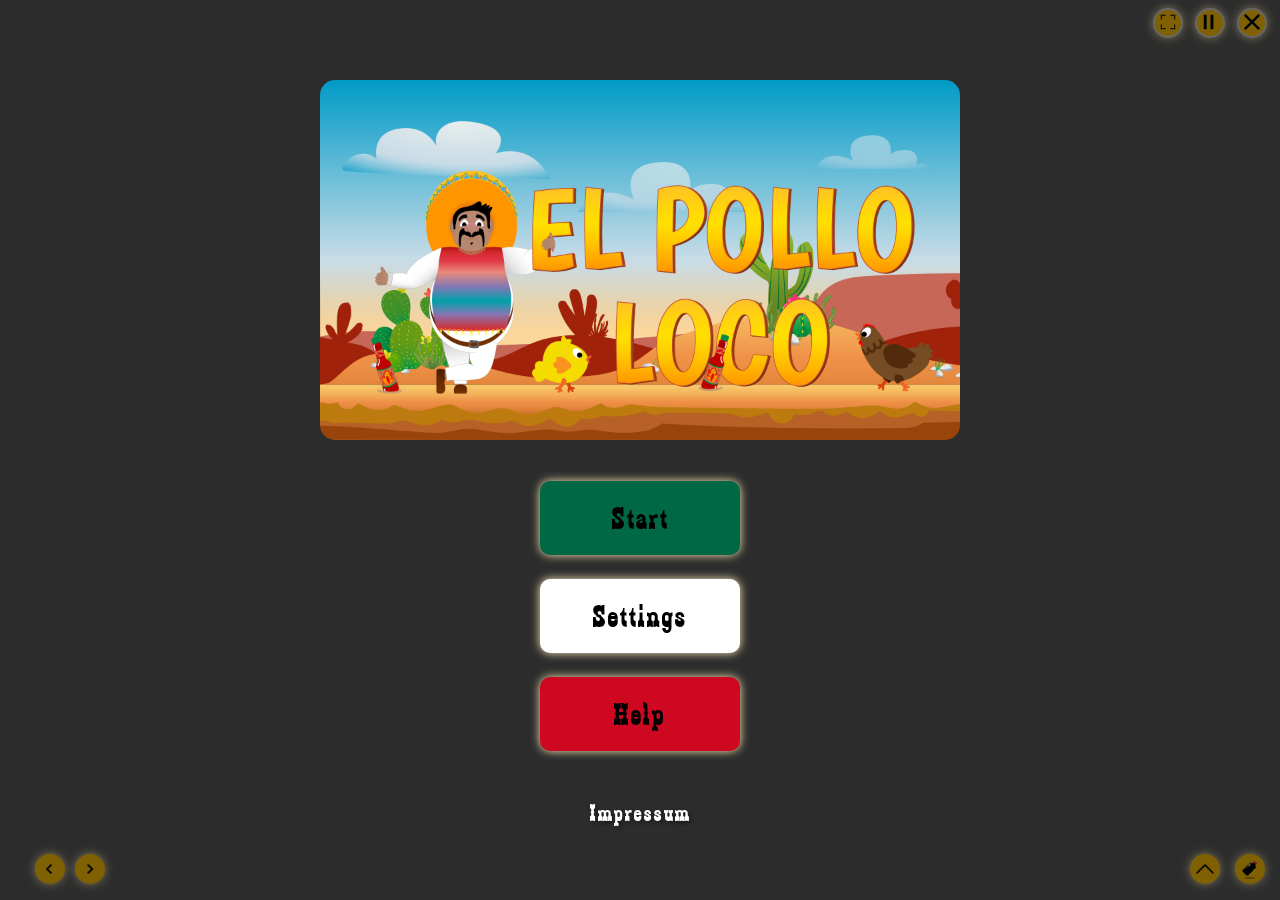
==== index.html @ 5817f5c3 "background-sound-mute done" ====
<!DOCTYPE html>
<html translate="no">

<head>
    <meta charset="UTF-8" />
    <meta name="viewport" content="width=device-width, initial-scale=1.0" />

    <!-- CSS -->
    <link rel="stylesheet" href="style.css" />
    <link rel="stylesheet" href="menu.css" />

    <link rel="icon" type="image/png" href="/img/background/chicken-flaticon.png" />
    <title>El Pollo Loco</title>
</head>

<body>
    <!-- MENU Overlay (visible by default) -->
    <div id="overlay-menu" class="overlay">
        <img src="img/9_intro_outro_screens/start/startscreen_1.png" alt="Start Menu" />

        <!-- Main menu buttons -->
        <div class="menu-buttons">
            <div class="menu-column">
                <!-- GREEN background: Start -->
                <button id="btn-start" onclick="startGame()">Start</button>
            </div>
            <div class="menu-column">
                <!-- WHITE background: Settings -->
                <button id="btn-settings" onclick="openSettings()">Settings</button>
            </div>
            <div class="menu-column">
                <!-- RED background: Help -->
                <button id="btn-help" onclick="openHelp()">Help</button>
            </div>
        </div>

        <!-- Impressum link, placed further down -->
        <div class="impressum-row">
            <div id="impressum-link" onclick="openImpressum()">Impressum</div>
        </div>
    </div>
    <!-- END MENU Overlay -->

    <!-- Level Complete Overlay -->
    <div id="overlay-levelcomplete" class="overlay hidden">
        <h2>Level Complete!</h2>
    </div>

    <!-- GAME OVER Overlay -->
    <div id="overlay-gameover" class="overlay hidden">
        <img src="img/You won, you lost/Game Over.png" alt="Game Over" />
        <div class="menu-buttons--vertical">
            <button onclick="restartGame()">Restart</button>
            <button onclick="goToMenu()">Menu</button>
        </div>
    </div>

    <!-- YOU WIN Overlay -->
    <div id="overlay-youwin" class="overlay hidden">
        <img src="img/You won, you lost/You Won B.png" alt="You Won" />
        <div class="menu-buttons--vertical">
            <button onclick="restartGame()">Play Again</button>
            <button onclick="goToMenu()">Menu</button>
        </div>
    </div>

    <!-- SETTINGS Overlay -->
    <div id="overlay-settings" class="overlay hidden">
        <h1>Game Settings</h1>
        <div class="settings-content">
            <h2>
                Welcome to <strong>El Pollo Loco</strong>! <br />Here are the basics:
            </h2>
            <h3>
                Collect coins to increase your health.<br />
                Throw bottles (press "D") to eliminate enemies.<br />
                Avoid getting hit or your health bar will decrease.<br />
                The game ends when you defeat the end boss.<br />
                Use arrow keys to move & jump, space bar to jump as well.
            </h3>
            <h3>Adjust your audio preferences below:</h3>

            <div class="audio-buttons-container">
                <!-- Music button (GREEN) -->
                <div id="music-button" class="circle-button" onclick="toggleMusic()">
                    <!-- Inline SVG: music note with hidden slash -->
                    <svg id="music-icon" viewBox="0 0 50 50" width="32" height="32" fill="black">
                        <path d="M15 7 L35 7 L35 28 C30 26 25 28 21 31 C18 34 17 38 17 41 
                                C17 44 19 45 21 45 C23 45 25 44 25 41 C25 39 23 38 21 38 
                                C19 38 18 39 18 41 C18 43 19 44 21 44 C27 44 31 39 31 34 
                                L31 12 L15 12 Z" />
                        <path class="slash" d="M5 45 L45 5" stroke="black" stroke-width="5" fill="none" />
                    </svg>
                </div>
                <!-- Sound effects button (WHITE) -->
                <div id="sfx-button" class="circle-button" onclick="toggleSfx()">
                    <!-- Inline SVG: speaker + hidden slash -->
                    <svg id="sfx-icon" viewBox="0 0 50 50" width="32" height="32" fill="black">
                        <path d="M10 20 L18 20 L30 10 L30 40 L18 30 L10 30 Z" />
                        <path class="slash" d="M5 45 L45 5" stroke="black" stroke-width="5" fill="none" />
                    </svg>
                </div>
                <!-- Close button (RED) -->
                <div id="close-button" class="circle-button" onclick="closeSettings()">
                    <svg viewBox="0 0 50 50" width="32" height="32" stroke="black" stroke-width="5" fill="none">
                        <line x1="10" y1="10" x2="40" y2="40" />
                        <line x1="40" y1="10" x2="10" y2="40" />
                    </svg>
                </div>
            </div>
        </div>
    </div>
    <!-- END SETTINGS Overlay -->

    <!-- HELP Overlay -->
    <div id="overlay-help" class="overlay hidden">
        <h2>Help</h2>
        <div class="help-content">
            <u>Controls:</u><br>
            Use the left and right arrow keys to move.<br>
            Jump with the up arrow or the space bar.<br>
            Press D to throw bottles.<br><br>
            <u>Objective:</u><br>
            Collect coins to increase your health.<br>
            Dodge or throw bottles at enemies to defeat them.<br>
            Defeat the end boss to win the game.<br><br>
            <u>Tips:</u><br>
            Keep moving to avoid enemy attacks.<br>
            Watch your health bar closely.<br>
            Use bottle throws strategically to hit multiple enemies.<br>
            </h3>
        </div>

        <!-- Single green circle with black X to close -->
        <div class="help-close-container">
            <div id="help-close-button" class="circle-button" onclick="closeHelp()">
                <svg viewBox="0 0 50 50" width="32" height="32" stroke="black" stroke-width="5" fill="none">
                    <line x1="10" y1="10" x2="40" y2="40" />
                    <line x1="40" y1="10" x2="10" y2="40" />
                </svg>
            </div>
        </div>
    </div>
    <!-- END HELP Overlay -->

    <!-- IMPRESSUM Overlay -->
    <div id="overlay-impressum" class="overlay hidden">
        <h1>Impressum</h1>
        <div class="impressum-content">
            <h3>
                This game was created by:<br>
                <strong>Leugzim Rullani</strong><br>
                Software Engineer | Data Scientist<br>
                Untere Farnbühlstrasse 3 <br>
                Switzerland | 5610 Wohlen<br><br>
                Feel free to connect on LinkedIn:<br><br>
            </h3>
            <!-- Circle LinkedIn button in official color -->
            <div class="linkedin-container">
                <a href="https://www.linkedin.com/in/leo-rullani-5b17a5274/" target="_blank" class="circle-button"
                    id="linkedin-button">
                    <svg viewBox="0 0 128 128" width="36" height="36">
                        <path fill="#fff" d="M21.06 49.67h18.2v58.66h-18.2zm9.07-29.12
                                 c5.88 0 9.53 3.85 9.53 8.68 0 4.77-3.68 8.68-9.44 8.68
                                 h-.11c-5.84 0-9.52-3.91-9.52-8.68
                                 0-4.83 3.7-8.68 9.37-8.68zM52.33 49.67
                                 h17.47v8.02h.25c2.44-4.62 8.4-9.49 17.31-9.49
                                 18.52 0 21.93 12.18 21.93 28V108.33h-18.19
                                 V79.92c0-6.78-.13-15.52-9.46-15.52
                                 -9.46 0-10.91 7.39-10.91 15.05v28.88h-18.2z" />
                    </svg>
                </a>
            </div>
        </div>

        <div class="impressum-close-container">
            <!-- White circle with black X to close (no click sound) -->
            <div id="impressum-close-button" class="circle-button" onclick="closeImpressum()">
                <svg viewBox="0 0 50 50" width="32" height="32" stroke="black" stroke-width="5" fill="none">
                    <line x1="10" y1="10" x2="40" y2="40" />
                    <line x1="40" y1="10" x2="10" y2="40" />
                </svg>
            </div>
        </div>
    </div>
    <!-- END IMPRESSUM Overlay -->

    <!-- NEW OVERLAY for rotate.png (hidden by default) -->
    <div id="overlay-rotate" class="overlay hidden">
        <img src="img/background/rotate.png" alt="Rotate Device" />
    </div>
    <!-- END rotate overlay -->

    <!-- CANVAS-Bereich + Buttons -->
    <div class="canvas-container">
        <!-- Canvas (initially display: none -> shown on startGame()) -->
        <canvas id="canvas" width="720" height="480" style="display: none;"></canvas>

        <!-- DIE 3 BUTTONS OBEN RECHTS -->
        <div class="canvas-buttons">
            <button id="btn-fullscreen" type="button" onclick="toggleFullscreen()" class="circle-icon-btn">
                <!-- FS Icon -->
                <svg viewBox="0 0 50 50" width="24" height="24" fill="black">
                    <path d="M 10 10 L 20 10 L 20 12 L 12 12 L 12 20 L 10 20 Z
                             M 30 10 L 40 10 L 40 20 L 38 20 L 38 12 L 30 12 Z
                             M 10 30 L 12 30 L 12 38 L 20 38 L 20 40 L 10 40 Z
                             M 38 30 L 40 30 L 40 40 L 30 40 L 30 38 L 38 38 Z" />
                </svg>
            </button>
            <button id="btn-break" type="button" onclick="toggleBreak()" class="circle-icon-btn">
                <!-- Pause-Symbol "||" -->
                <svg viewBox="0 0 50 50" width="24" height="24" fill="black">
                    <rect x="12" y="10" width="6" height="30" />
                    <rect x="26" y="10" width="6" height="30" />
                </svg>
            </button>
            <button id="btn-quit" type="button" onclick="quitGame()" class="circle-icon-btn">
                <!-- X-Symbol -->
                <svg viewBox="0 0 50 50" width="24" height="24" fill="black">
                    <line x1="10" y1="10" x2="40" y2="40" stroke="black" stroke-width="5" />
                    <line x1="40" y1="10" x2="10" y2="40" stroke="black" stroke-width="5" />
                </svg>
            </button>
        </div>
    </div>

    <!-- Container für Mobile-Buttons (z.B. unten im Body) -->
    <div id="mobile-buttons">
        <!-- Unten Links: LEFT -->
        <div id="mobile-left" class="mobile-btn hidden">
            <img src="img/background/arrow-left.png" alt="Left arrow" />
        </div>

        <!-- Unten Links: RIGHT -->
        <div id="mobile-right" class="mobile-btn hidden">
            <img src="img/background/arrow-right.png" alt="Right arrow" />
        </div>

        <!-- Unten Rechts: UP / JUMP -->
        <div id="mobile-jump" class="mobile-btn hidden">
            <img src="/img/background/arrow-up.png" alt="Up arrow" />
        </div>

        <!-- Unten Rechts: THROW -->
        <div id="mobile-throw" class="mobile-btn hidden">
            <img src="/img/background/beer-throw.png" alt="Throw" />
        </div>
    </div>

    <!-- Game Scripts -->
    <script src="models/drawable-object.class.js"></script>
    <script src="/models/movable-object.class.js"></script>
    <script src="models/bottle.class.js"></script>
    <script src="models/coin.class.js"></script>
    <script src="/models/character.class.js"></script>
    <script src="/models/smallchicken.class.js"></script>
    <script src="/models/chicken.class.js"></script>
    <script src="/models/cloud.class.js"></script>
    <script src="models/status-bar.class.js"></script>
    <script src="models/endboss.class.js"></script>
    <script src="models/world-collisions.js"></script>
    <script src="/models/world.class.js"></script>
    <script src="models/background-object.class.js"></script>
    <script src="models/keyboard.class.js"></script>
    <script src="models/level.class.js"></script>
    <script src="models/throwable-object.class.js"></script>

    <!-- Level definitions -->
    <script src="levels/level1.js"></script>
    <script src="levels/level2.js"></script>
    <script src="levels/level3.js"></script>

    <!-- game.js -->
    <script src="/js/game.js"></script>

    <!-- Minimal CSS, kannst du auch in style.css packen -->
    <style>
        .slash {
            display: none;
        }

        .muted .slash {
            display: inline;
        }
    </style>
</body>

</html>
---- style.css ----
html, body {
  margin: 0;
  padding: 0;
  width: 100%;
  height: 100%;
  overflow: hidden;
}

body {
  display: flex;
  justify-content: center;
  align-items: center;
  flex-direction: column;
  min-height: 100vh;
  background-image: url('/img/background/desert.png');
  background-size: cover;
  background-position: center;
  background-repeat: no-repeat;
  font-family: 'zabras', Arial, Helvetica, sans-serif;
  position: relative;
}

body::before {
  content: "";
  position: absolute;
  top: 0;
  left: 0;
  width: 100%;
  height: 100%;
  background: rgba(0, 0, 0, 0.3);
  z-index: -1;
}
body::after {
  content: "";
  position: absolute;
  top: 0;
  left: 0;
  width: 100%;
  height: 100%;
  background-color: rgba(0, 0, 0, 0.5);
  z-index: -1;
}

.canvas-container {
  position: relative;
  width: 100vw;
  height: 100vh;
  z-index: 1;
  margin: 0;
  padding: 0;
}

.canvas-container canvas {
  width: 100%;
  height: 100%;
  display: block;
  background-color: black;
  border-radius: 20px;
  box-shadow: 0 10px 30px rgba(0, 0, 0, 0.6);
}

.canvas-buttons {
  position: absolute;
  top: 8px;
  right: 8px;
  z-index: 2;
}

.circle-icon-btn {
  width: 30px;
  height: 30px;
  border-radius: 50%;
  font-size: 16px;
  padding: 0;
  margin: 0 5px;
  border: 2px solid #ccc;
  background-color: #ffc105;
  color: black;
  cursor: pointer;
  text-align: center;
  transition: transform 0.3s ease, box-shadow 0.3s ease;
  box-shadow: 0 0 10px #ffecb3;
}
.circle-icon-btn:hover {
  transform: scale(1.07);
  box-shadow: 0 0 25px #ffecb3;
}

@font-face {
  font-family: 'zabras';
  src: url('/fonts/zabras.ttf') format('truetype');
  font-weight: normal;
  font-style: normal;
}

h1 {
  font-size: 96px;
  letter-spacing: 4px;
  color: #ffc105;
  text-shadow: 4px 4px 8px rgba(0, 0, 0, 0.5);
  margin-block-start: 0;
  margin-block-end: 0;
}
h2 {
  font-size: 48px;
  letter-spacing: 4px;
  color: #ffc105;
  text-shadow: 4px 4px 8px rgba(0, 0, 0, 0.5);
}
h3 {
  font-size: 24px;
  letter-spacing: 3px;
  color: #fff;
  text-shadow: 4px 4px 8px rgba(0, 0, 0, 0.5);
}

.overlay {
  position: fixed;
  top: 0;
  left: 0;
  width: 100%;
  height: 100%;
  background:
    linear-gradient(rgba(0,0,0,0.5), rgba(0,0,0,0.5)),
    url('/img/background/desert.png') no-repeat center center;
  background-size: cover;
  display: flex;
  flex-direction: column;
  align-items: center;
  justify-content: center;
  perspective: 1000px;
  z-index: 9999;
}
.hidden {
  display: none;
}
.overlay img {
  max-width: 50%;
  max-height: 50%;
  border-radius: 20px;
  margin-bottom: 20px;
  transition: transform 0.3s ease, box-shadow 0.3s ease, border-image 0.3s ease;
  border: 5px solid transparent;
}
.overlay img:hover {
  transform: scale(1.05);
  box-shadow: 0 0 20px #ffecb3;
  border-image: linear-gradient(
    to right,
    #006845 0%, #006845 33%,
    #ffffff 33%, #ffffff 66%,
    #cf0821 66%, #cf0821 100%
  );
  border-image-slice: 1;
}

button {
  font-size: 32px;
  border-radius: 10px;
  color: black;
  background-color: #ffc105;
  transition: transform 0.3s ease, box-shadow 0.3s ease;
  padding: 16px;
  margin: 8px;
  cursor: pointer;
  font-family: 'zabras';
  letter-spacing: 2px;
  width: 240px;
  border: 3px solid transparent;
  box-shadow: 0 0 10px #ffecb3;
  position: relative;
}
button:hover {
  transform: scale(1.05);
  box-shadow: 0 0 25px #ffecb3;
}
button::before {
  content: "";
  position: absolute;
  top: -5px;
  left: -5px;
  right: -5px;
  bottom: -5px;
  border-radius: 10px;
  opacity: 0;
  transition: opacity 0.3s ease-in-out;
}
button:hover::before {
  opacity: 1;
}

#btn-start {
  background-color: #006845;
}
#btn-settings {
  background-color: #FFFFFF;
}
#btn-help {
  background-color: #cf0821;
}

.impressum-row {
  margin-top: 30px;
}

#impressum-link {
  font-size: 24px;
  color: #fff;
  cursor: pointer;
  font-family: 'zabras';
  letter-spacing: 2px;
  text-shadow: 2px 2px 5px rgba(0,0,0,0.5);
  transition: transform 0.3s ease, color 0.3s ease;
  margin-top: 10px;
}
#impressum-link:hover {
  transform: scale(1.05);
  color: #ffc105;
}

.settings-content {
  max-width: 700px;
  margin: 20px;
  text-align: center;
  color: #fff;
  font-size: 20px;
}
.audio-buttons-container {
  display: flex;
  justify-content: center;
  align-items: center;
  gap: 25px;
  margin-top: 20px;
}
.circle-button {
  width: 60px;
  height: 60px;
  border-radius: 50%;
  box-shadow: 0 0 10px #ffecb3;
  cursor: pointer;
  transition: transform 0.3s ease, box-shadow 0.3s ease;
  display: flex;
  align-items: center;
  justify-content: center;
  position: relative;
  text-decoration: none;
}
.circle-button:hover {
  transform: scale(1.1);
  box-shadow: 0 0 25px #ffecb3;
}
.circle-button svg {
  pointer-events: none;
}
#music-button {
  background-color: #006847;
}
#sfx-button {
  background-color: #FFFFFF;
}
#close-button {
  background-color: #CE1126;
}
.slash {
  display: none;
}
.muted .slash {
  display: inline; 
}

.help-content {
  max-width: 700px;
  margin: 20px;
  text-align: center;
  color: #fff;
  font-size: 20px;
}
.help-close-container {
  margin-top: 20px;
}
#help-close-button {
  background-color: #006847;
}

.impressum-content {
  max-width: 700px;
  margin: 20px;
  text-align: center;
  color: #fff;
  font-size: 20px;
}
.impressum-close-container {
  margin-top: 20px;
}
#impressum-close-button {
  background-color: #FFFFFF;
}
.linkedin-container {
  display: flex;
  justify-content: center;
}
#linkedin-button {
  background-color: #0077B5;
}

#overlay-levelcomplete.hidden {
  display: none;
}

#mobile-buttons {
  position: fixed;
  width: 100%;
  height: 100%;
  pointer-events: none;
  z-index: 1;
}

.help-content {
  font-size: 24px;
}

.paused-overlay {
  position: relative; /* falls noch nicht existiert */
}

.paused-overlay::after {
  content: "";
  position: absolute;
  top: 0; left: 0;
  width: 100%; height: 100%;
  background: rgba(0, 0, 0, 0.4);
  pointer-events: none; /* Damit man nicht durchklicken kann */
  z-index: 999;        /* je nach Layout */
}

.mobile-btn {
  position: absolute;
  width: 30px;
  height: 30px;
  border-radius: 50%;
  margin: 0 5px;
  background-color: #ffc105;
  color: black;
  cursor: pointer;
  text-align: center;
  transition: transform 0.3s ease, box-shadow 0.3s ease;
  box-shadow: 0 0 10px #ffecb3;
  pointer-events: auto;
  display: flex;
  align-items: center;
  justify-content: center;
}
.mobile-btn img {
  width: 20px;
  height: 20px;
}

#mobile-left,
#mobile-right,
#mobile-jump,
#mobile-throw {
  bottom: -100px;
  opacity: 0;
  transition: all 0.3s ease;
}


@media only screen and (max-width: 1000px) {
  .canvas-container canvas {
    border-radius: 0;
  
  }
  body {
    background-image: none;
  }
}

@media only screen and (max-height: 480px) {
  .canvas-container {
    height: 100vh;
  }
}

@media (max-width: 1400px) {
  #mobile-left,
  #mobile-right,
  #mobile-jump,
  #mobile-throw {
    opacity: 1;
  }
  #mobile-left {
    bottom: 16px;
    left: 30px;
  }
  #mobile-right {
    bottom: 16px;
    left: 70px;
  }
  #mobile-jump {
    bottom: 16px;
    right: 55px;
  }
  #mobile-throw {
    bottom: 16px;
    right: 10px;
  }

  #overlay-rotate {
    position: fixed;
    top: 0;
    left: 0;
    /* 100% Viewport => Fullscreen */
    width: 100vw;
    height: 100vh;
  
    /* Einfarbiger Hintergrund */
    background: #131313;  /* oder #000, #111, wie du möchtest */
  
    display: flex;
    align-items: center;
    justify-content: center;
  
    z-index: 99999;
    transition: opacity 0.5s ease;
    opacity: 1;
  }
  
  /* Bild selbst */
  #overlay-rotate img {
    /* Begrenze die Größe, damit es nicht riesig wird */
    max-width: 80%;
    max-height: 80%;
  
    /* Optional: border oder border-radius */
    border-radius: 10px;
  }
  
  /* Klasse, die es ausblendet */
  #overlay-rotate.hidden {
    opacity: 0;
    pointer-events: none;
    /* Falls du willst, kannst du nach 0.5s per JS das display: none setzen */
  }  

}

@media (max-width: 1000px) {
  /* Das Overlay-Menü zentriert Bild und Buttons */
  #overlay-menu {
    /* Durch die vorhandenen Eigenschaften in .overlay
       (display: flex, justify-content: center, etc.)
       bleibt das Bild automatisch mittig.
       Bei Bedarf kannst du zusätzlich margin-auto ergänzen: 
       #overlay-menu img { margin: 0 auto; } */
  }

  /* Die Button-Container im Overlay: horizontal statt vertical */
  #overlay-menu .menu-buttons {
    display: flex;            /* sicherstellen, dass es ein Flex-Container ist */
    flex-direction: row;      /* nebeneinander anordnen */
    justify-content: center;  /* zentriert horizontal */
    align-items: center;
    gap: 10px;                /* etwas Abstand zwischen Buttons */
  }

  /* Jeder Button nur noch 100px breit und 16px Schriftgröße */
  #overlay-menu .menu-buttons button {
    font-size: 16px;
    width: 100px;
  }

  /* Deine "menu-column" kannst du fast ignorieren,
     aber falls du den <div class="menu-column"> beibehältst: */
  .menu-column {
    margin: 0 5px; /* minimaler Außenabstand */
  }

  /* Impressum bleibt darunter;
     durch das Flex-Layout landet es automatisch weiter unten. */
  .impressum-row {
    margin-top: 20px; 
    /* Falls du es weiter anpassen willst, hier möglich */
  }

  h3 {
    font-size: 16px;
  }

  h1 {
    font-size: 48px;
  }

  h2 {
    font-size: 32px;
    margin: 8px;
  }

  #impressum-link {
    font-size: 16px;
  }

  .circle-button {
    width: 40px; 
    height: 40px;
  }

  .help-content {
    margin: 10px;
    font-size: 16px;
  }
  .help-close-container {
    margin-top: 8px;
  }
  .overlay.hidden {
    font-size: 32px;
  }
  button {
    font-size: 16px; 
    width: 100px;
  }
}
---- menu.css ----
/* Container for the main menu's 3 buttons (stacked vertically) */
.menu-buttons {
  display: flex;
  flex-direction: column;
  align-items: center;
  gap: 8px;
  margin-top: 8px;
}

.start-screen {
  max-width: 20%;
  height: auto;
  margin: 0 auto 20px;
  border-radius: 10px;
  box-shadow: 0 4px 15px rgba(0,0,0,0.5);
  display: block;
}

/* Each row (icon + button) in the menu */
.menu-column {
  display: flex;
  flex-direction: row;
  align-items: center;
  justify-content: center;
  gap: 8px;
  width: 100%;
  max-width: 400px;
}

.menu-icon {
  width: 80px;
  height: 80px;
  border-radius: 8px;
  margin-bottom: 0;
  box-shadow: none;
  background: none;
}

.menu-column button {
  width: 200px; 
}

/* Vertical Buttons for Game Over / Win */
.menu-buttons--vertical {
  display: flex;
  flex-direction: column;
  gap: 8px;
  margin-top: 8px;
}

/* Extra row for Impressum link */
.impressum-row {
  display: flex;
  justify-content: center;
  align-items: center;
}
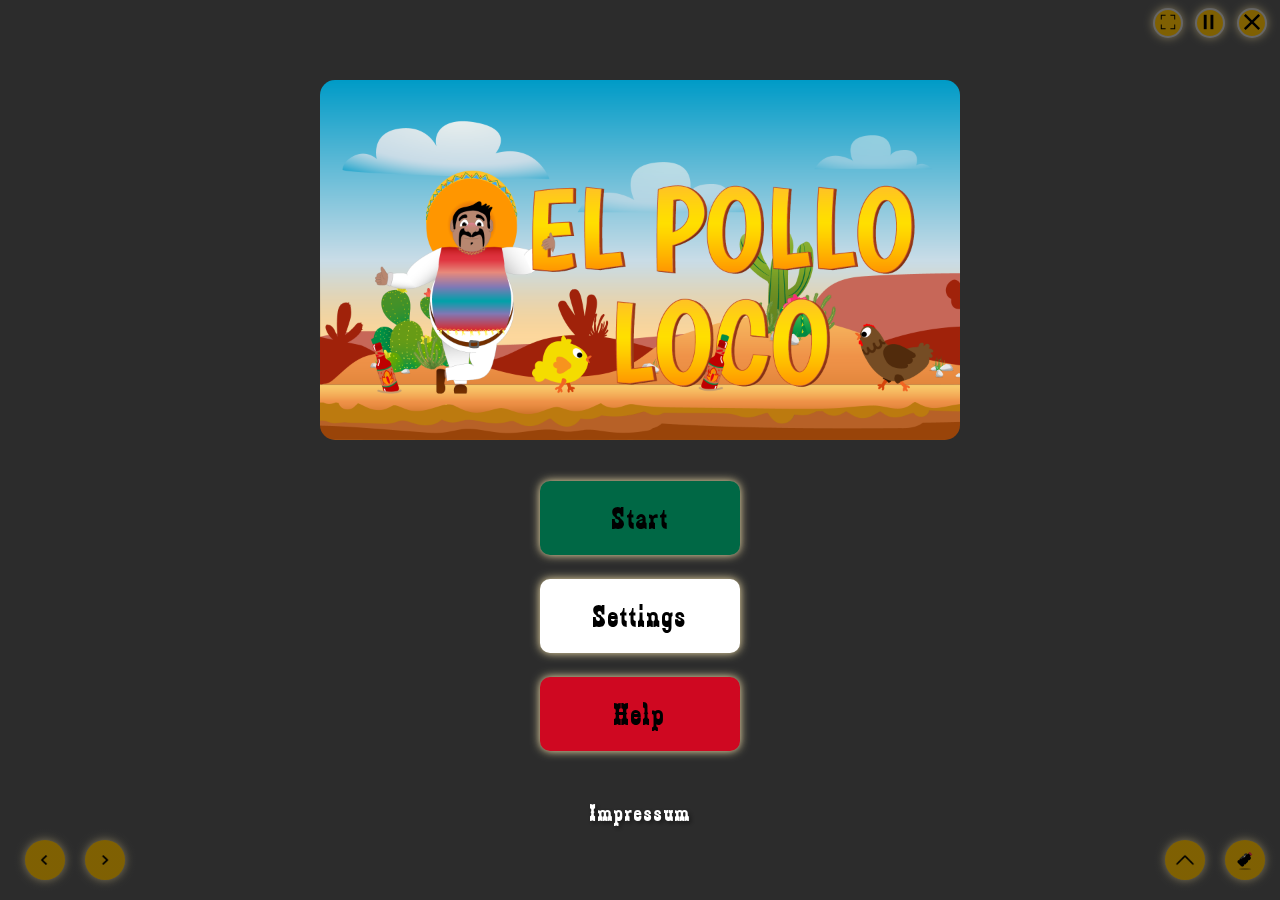
==== commit a6381984: "responsive mobile improvement" ====
--- a/index.html
+++ b/index.html
@@ -69,7 +69,7 @@
         <h1>Game Settings</h1>
         <div class="settings-content">
             <h2>
-                Welcome to <strong>El Pollo Loco</strong>! <br />Here are the basics:
+                Welcome to <strong>El Pollo Loco</strong>!
             </h2>
             <h3>
                 Collect coins to increase your health.<br />
@@ -116,15 +116,12 @@
     <div id="overlay-help" class="overlay hidden">
         <h2>Help</h2>
         <div class="help-content">
-            <u>Controls:</u><br>
             Use the left and right arrow keys to move.<br>
             Jump with the up arrow or the space bar.<br>
             Press D to throw bottles.<br><br>
-            <u>Objective:</u><br>
             Collect coins to increase your health.<br>
             Dodge or throw bottles at enemies to defeat them.<br>
             Defeat the end boss to win the game.<br><br>
-            <u>Tips:</u><br>
             Keep moving to avoid enemy attacks.<br>
             Watch your health bar closely.<br>
             Use bottle throws strategically to hit multiple enemies.<br>
@@ -149,11 +146,10 @@
         <div class="impressum-content">
             <h3>
                 This game was created by:<br>
-                <strong>Leugzim Rullani</strong><br>
+                <strong>Leo Rullani</strong><br>
                 Software Engineer | Data Scientist<br>
-                Untere Farnbühlstrasse 3 <br>
                 Switzerland | 5610 Wohlen<br><br>
-                Feel free to connect on LinkedIn:<br><br>
+                Feel free to connect on LinkedIn:<br>
             </h3>
             <!-- Circle LinkedIn button in official color -->
             <div class="linkedin-container">
@@ -272,17 +268,6 @@
 
     <!-- game.js -->
     <script src="/js/game.js"></script>
-
-    <!-- Minimal CSS, kannst du auch in style.css packen -->
-    <style>
-        .slash {
-            display: none;
-        }
-
-        .muted .slash {
-            display: inline;
-        }
-    </style>
 </body>
 
 </html>--- a/style.css
+++ b/style.css
@@ -265,7 +265,7 @@
   display: none;
 }
 .muted .slash {
-  display: inline; 
+  display: inline;
 }
 
 .help-content {
@@ -319,24 +319,55 @@
   font-size: 24px;
 }
 
-.paused-overlay {
-  position: relative; /* falls noch nicht existiert */
-}
-
-.paused-overlay::after {
+/* 
+   Hier definieren wir das "Pause-Overlay" 
+   an .canvas-container wenn .paused-overlay gesetzt ist 
+*/
+.canvas-container.paused-overlay {
+  position: relative;
+}
+
+/* 
+   Dark overlay via ::after 
+*/
+.canvas-container.paused-overlay::after {
   content: "";
   position: absolute;
-  top: 0; left: 0;
-  width: 100%; height: 100%;
-  background: rgba(0, 0, 0, 0.4);
-  pointer-events: none; /* Damit man nicht durchklicken kann */
-  z-index: 999;        /* je nach Layout */
-}
-
+  top: 0; 
+  left: 0;
+  width: 100%; 
+  height: 100%;
+  background: rgba(0, 0, 0, 0.5); /* dunkler Hintergrund */
+  pointer-events: all; /* blockiert Klicks */
+  z-index: 999;       /* über Canvas */
+}
+
+/* 
+   Schrift "PAUSED" via ::before 
+*/
+.canvas-container.paused-overlay::before {
+  content: "PAUSED";
+  position: absolute;
+  top: 50%; 
+  left: 50%;
+  transform: translate(-50%, -50%);
+  color: #fff;
+  font-size: 48px;
+  text-align: center;
+  z-index: 1000; /* noch über dem ::after */
+}
+
+/* 
+   Ursprünglicher .paused-overlay 
+   (Falls wir "nur" .paused-overlay an Body oder so vergeben wollten)
+   lassen wir weg oder entfernen Doppelseitiges.
+*/
+
+/* Mobile-Btns */
 .mobile-btn {
   position: absolute;
-  width: 30px;
-  height: 30px;
+  width: 40px;
+  height: 40px;
   border-radius: 50%;
   margin: 0 5px;
   background-color: #ffc105;
@@ -364,23 +395,9 @@
   transition: all 0.3s ease;
 }
 
-
-@media only screen and (max-width: 1000px) {
-  .canvas-container canvas {
-    border-radius: 0;
-  
-  }
-  body {
-    background-image: none;
-  }
-}
-
-@media only screen and (max-height: 480px) {
-  .canvas-container {
-    height: 100vh;
-  }
-}
-
+/* 
+   Responsives Rotate-Overlay 
+*/
 @media (max-width: 1400px) {
   #mobile-left,
   #mobile-right,
@@ -389,19 +406,19 @@
     opacity: 1;
   }
   #mobile-left {
-    bottom: 16px;
-    left: 30px;
+    bottom: 20px;
+    left: 20px;
   }
   #mobile-right {
-    bottom: 16px;
-    left: 70px;
+    bottom: 20px;
+    left: 80px;
   }
   #mobile-jump {
-    bottom: 16px;
-    right: 55px;
+    bottom: 20px;
+    right: 70px;
   }
   #mobile-throw {
-    bottom: 16px;
+    bottom: 20px;
     right: 10px;
   }
 
@@ -409,89 +426,81 @@
     position: fixed;
     top: 0;
     left: 0;
-    /* 100% Viewport => Fullscreen */
     width: 100vw;
     height: 100vh;
-  
-    /* Einfarbiger Hintergrund */
-    background: #131313;  /* oder #000, #111, wie du möchtest */
-  
+    background: #131313;
     display: flex;
     align-items: center;
     justify-content: center;
-  
     z-index: 99999;
     transition: opacity 0.5s ease;
     opacity: 1;
   }
   
-  /* Bild selbst */
   #overlay-rotate img {
-    /* Begrenze die Größe, damit es nicht riesig wird */
     max-width: 80%;
     max-height: 80%;
+    border-radius: 10px;
+  }
   
-    /* Optional: border oder border-radius */
-    border-radius: 10px;
-  }
-  
-  /* Klasse, die es ausblendet */
   #overlay-rotate.hidden {
     opacity: 0;
     pointer-events: none;
-    /* Falls du willst, kannst du nach 0.5s per JS das display: none setzen */
-  }  
-
+  }
+}
+
+@media only screen and (max-width: 1000px) {
+  .canvas-container canvas {
+    border-radius: 0;
+  }
+  body {
+    background-image: none;
+  }
+}
+
+@media only screen and (max-height: 480px) {
+  .canvas-container {
+    height: 100vh;
+  }
 }
 
 @media (max-width: 1000px) {
-  /* Das Overlay-Menü zentriert Bild und Buttons */
-  #overlay-menu {
-    /* Durch die vorhandenen Eigenschaften in .overlay
-       (display: flex, justify-content: center, etc.)
-       bleibt das Bild automatisch mittig.
-       Bei Bedarf kannst du zusätzlich margin-auto ergänzen: 
-       #overlay-menu img { margin: 0 auto; } */
-  }
-
-  /* Die Button-Container im Overlay: horizontal statt vertical */
   #overlay-menu .menu-buttons {
-    display: flex;            /* sicherstellen, dass es ein Flex-Container ist */
-    flex-direction: row;      /* nebeneinander anordnen */
-    justify-content: center;  /* zentriert horizontal */
+    display: flex; 
+    flex-direction: row;
+    justify-content: center;
     align-items: center;
-    gap: 10px;                /* etwas Abstand zwischen Buttons */
-  }
-
-  /* Jeder Button nur noch 100px breit und 16px Schriftgröße */
+    gap: 0px;
+  }
+
   #overlay-menu .menu-buttons button {
+    font-size: 12px;
+    width: 80px;
+  }
+
+  .menu-column {
+    margin: 0 5px;
+  }
+
+  .menu-buttons {
+    margin-top: 0px;
+  }
+
+  .impressum-row {
+    margin-top: 0px;
+  }
+
+  h3 {
+    font-size: 12px;
+  }
+
+  h1 {
+    font-size: 24px;
+    margin-bottom: -20px;
+  }
+
+  h2 {
     font-size: 16px;
-    width: 100px;
-  }
-
-  /* Deine "menu-column" kannst du fast ignorieren,
-     aber falls du den <div class="menu-column"> beibehältst: */
-  .menu-column {
-    margin: 0 5px; /* minimaler Außenabstand */
-  }
-
-  /* Impressum bleibt darunter;
-     durch das Flex-Layout landet es automatisch weiter unten. */
-  .impressum-row {
-    margin-top: 20px; 
-    /* Falls du es weiter anpassen willst, hier möglich */
-  }
-
-  h3 {
-    font-size: 16px;
-  }
-
-  h1 {
-    font-size: 48px;
-  }
-
-  h2 {
-    font-size: 32px;
     margin: 8px;
   }
 
@@ -500,16 +509,19 @@
   }
 
   .circle-button {
-    width: 40px; 
-    height: 40px;
+    width: 20px; 
+    height: 20px;
   }
 
   .help-content {
-    margin: 10px;
-    font-size: 16px;
+    margin: 4px;
+    font-size: 12px;
   }
   .help-close-container {
     margin-top: 8px;
+  }
+  .impressum-close-container {
+    margin-top: -10px;
   }
   .overlay.hidden {
     font-size: 32px;
@@ -518,4 +530,12 @@
     font-size: 16px; 
     width: 100px;
   }
+  .overlay img {
+    max-width: 30%;
+    max-height: 30%;
+    margin-bottom: 0px;
+  }
+  .audio-buttons-container {
+    margin-top: 0px;
+  }
 }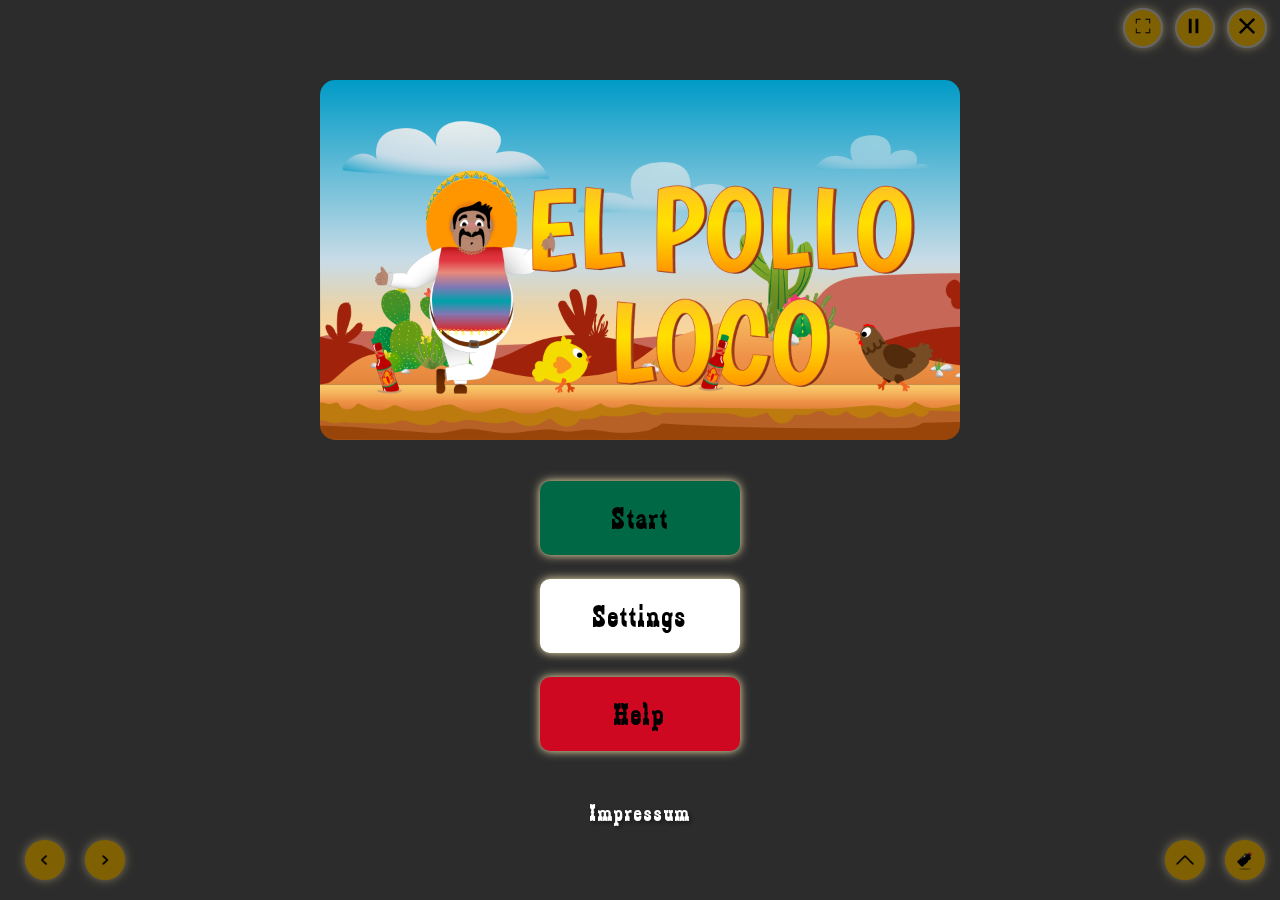
==== commit 58642c8a: "html cleanedup" ====
--- a/index.html
+++ b/index.html
@@ -5,7 +5,7 @@
     <meta charset="UTF-8" />
     <meta name="viewport" content="width=device-width, initial-scale=1.0" />
 
-    <!-- CSS -->
+    <!-- css -->
     <link rel="stylesheet" href="style.css" />
     <link rel="stylesheet" href="menu.css" />
 
@@ -14,39 +14,39 @@
 </head>
 
 <body>
-    <!-- MENU Overlay (visible by default) -->
+    <!-- menu overlay (visible by default) -->
     <div id="overlay-menu" class="overlay">
         <img src="img/9_intro_outro_screens/start/startscreen_1.png" alt="Start Menu" />
 
-        <!-- Main menu buttons -->
+        <!-- main menu buttons -->
         <div class="menu-buttons">
             <div class="menu-column">
-                <!-- GREEN background: Start -->
+                <!-- green background: start -->
                 <button id="btn-start" onclick="startGame()">Start</button>
             </div>
             <div class="menu-column">
-                <!-- WHITE background: Settings -->
+                <!-- white background: settings -->
                 <button id="btn-settings" onclick="openSettings()">Settings</button>
             </div>
             <div class="menu-column">
-                <!-- RED background: Help -->
+                <!-- red background: help -->
                 <button id="btn-help" onclick="openHelp()">Help</button>
             </div>
         </div>
 
-        <!-- Impressum link, placed further down -->
+        <!-- impressum link, placed further down -->
         <div class="impressum-row">
             <div id="impressum-link" onclick="openImpressum()">Impressum</div>
         </div>
     </div>
-    <!-- END MENU Overlay -->
-
-    <!-- Level Complete Overlay -->
+    <!-- end menu overlay -->
+
+    <!-- level complete overlay -->
     <div id="overlay-levelcomplete" class="overlay hidden">
         <h2>Level Complete!</h2>
     </div>
 
-    <!-- GAME OVER Overlay -->
+    <!-- game over overlay -->
     <div id="overlay-gameover" class="overlay hidden">
         <img src="img/You won, you lost/Game Over.png" alt="Game Over" />
         <div class="menu-buttons--vertical">
@@ -55,7 +55,7 @@
         </div>
     </div>
 
-    <!-- YOU WIN Overlay -->
+    <!-- you win overlay -->
     <div id="overlay-youwin" class="overlay hidden">
         <img src="img/You won, you lost/You Won B.png" alt="You Won" />
         <div class="menu-buttons--vertical">
@@ -64,7 +64,7 @@
         </div>
     </div>
 
-    <!-- SETTINGS Overlay -->
+    <!-- settings overlay -->
     <div id="overlay-settings" class="overlay hidden">
         <h1>Game Settings</h1>
         <div class="settings-content">
@@ -81,9 +81,9 @@
             <h3>Adjust your audio preferences below:</h3>
 
             <div class="audio-buttons-container">
-                <!-- Music button (GREEN) -->
+                <!-- music button (green) -->
                 <div id="music-button" class="circle-button" onclick="toggleMusic()">
-                    <!-- Inline SVG: music note with hidden slash -->
+                    <!-- inline svg: music note with hidden slash -->
                     <svg id="music-icon" viewBox="0 0 50 50" width="32" height="32" fill="black">
                         <path d="M15 7 L35 7 L35 28 C30 26 25 28 21 31 C18 34 17 38 17 41 
                                 C17 44 19 45 21 45 C23 45 25 44 25 41 C25 39 23 38 21 38 
@@ -92,15 +92,15 @@
                         <path class="slash" d="M5 45 L45 5" stroke="black" stroke-width="5" fill="none" />
                     </svg>
                 </div>
-                <!-- Sound effects button (WHITE) -->
+                <!-- sound effects button (white) -->
                 <div id="sfx-button" class="circle-button" onclick="toggleSfx()">
-                    <!-- Inline SVG: speaker + hidden slash -->
+                    <!-- inline svg: speaker + hidden slash -->
                     <svg id="sfx-icon" viewBox="0 0 50 50" width="32" height="32" fill="black">
                         <path d="M10 20 L18 20 L30 10 L30 40 L18 30 L10 30 Z" />
                         <path class="slash" d="M5 45 L45 5" stroke="black" stroke-width="5" fill="none" />
                     </svg>
                 </div>
-                <!-- Close button (RED) -->
+                <!-- close button (red) -->
                 <div id="close-button" class="circle-button" onclick="closeSettings()">
                     <svg viewBox="0 0 50 50" width="32" height="32" stroke="black" stroke-width="5" fill="none">
                         <line x1="10" y1="10" x2="40" y2="40" />
@@ -110,9 +110,9 @@
             </div>
         </div>
     </div>
-    <!-- END SETTINGS Overlay -->
-
-    <!-- HELP Overlay -->
+    <!-- end settings overlay -->
+
+    <!-- help overlay -->
     <div id="overlay-help" class="overlay hidden">
         <h2>Help</h2>
         <div class="help-content">
@@ -128,7 +128,7 @@
             </h3>
         </div>
 
-        <!-- Single green circle with black X to close -->
+        <!-- single green circle with black x to close -->
         <div class="help-close-container">
             <div id="help-close-button" class="circle-button" onclick="closeHelp()">
                 <svg viewBox="0 0 50 50" width="32" height="32" stroke="black" stroke-width="5" fill="none">
@@ -138,9 +138,9 @@
             </div>
         </div>
     </div>
-    <!-- END HELP Overlay -->
-
-    <!-- IMPRESSUM Overlay -->
+    <!-- end overlay help -->
+
+    <!-- impressum overlay -->
     <div id="overlay-impressum" class="overlay hidden">
         <h1>Impressum</h1>
         <div class="impressum-content">
@@ -151,7 +151,7 @@
                 Switzerland | 5610 Wohlen<br><br>
                 Feel free to connect on LinkedIn:<br>
             </h3>
-            <!-- Circle LinkedIn button in official color -->
+            <!-- circle linkedIn button in official color -->
             <div class="linkedin-container">
                 <a href="https://www.linkedin.com/in/leo-rullani-5b17a5274/" target="_blank" class="circle-button"
                     id="linkedin-button">
@@ -170,7 +170,7 @@
         </div>
 
         <div class="impressum-close-container">
-            <!-- White circle with black X to close (no click sound) -->
+            <!-- white circle with black x to close (no click sound) -->
             <div id="impressum-close-button" class="circle-button" onclick="closeImpressum()">
                 <svg viewBox="0 0 50 50" width="32" height="32" stroke="black" stroke-width="5" fill="none">
                     <line x1="10" y1="10" x2="40" y2="40" />
@@ -179,23 +179,23 @@
             </div>
         </div>
     </div>
-    <!-- END IMPRESSUM Overlay -->
-
-    <!-- NEW OVERLAY for rotate.png (hidden by default) -->
+    <!-- end impressum overlay -->
+
+    <!-- new overlay for rotate.png (hidden by default) -->
     <div id="overlay-rotate" class="overlay hidden">
         <img src="img/background/rotate.png" alt="Rotate Device" />
     </div>
-    <!-- END rotate overlay -->
-
-    <!-- CANVAS-Bereich + Buttons -->
+    <!-- end rotate overlay -->
+
+    <!-- canvas-area + buttons -->
     <div class="canvas-container">
-        <!-- Canvas (initially display: none -> shown on startGame()) -->
+        <!-- canvas (initially display: none -> shown on startGame()) -->
         <canvas id="canvas" width="720" height="480" style="display: none;"></canvas>
 
-        <!-- DIE 3 BUTTONS OBEN RECHTS -->
+        <!-- 3 buttons on top right -->
         <div class="canvas-buttons">
             <button id="btn-fullscreen" type="button" onclick="toggleFullscreen()" class="circle-icon-btn">
-                <!-- FS Icon -->
+                <!-- fs icon -->
                 <svg viewBox="0 0 50 50" width="24" height="24" fill="black">
                     <path d="M 10 10 L 20 10 L 20 12 L 12 12 L 12 20 L 10 20 Z
                              M 30 10 L 40 10 L 40 20 L 38 20 L 38 12 L 30 12 Z
@@ -203,15 +203,26 @@
                              M 38 30 L 40 30 L 40 40 L 30 40 L 30 38 L 38 38 Z" />
                 </svg>
             </button>
+
+            <!-- paus/continue button with 2 icons (pause / play), 1 of it hidden -->
             <button id="btn-break" type="button" onclick="toggleBreak()" class="circle-icon-btn">
-                <!-- Pause-Symbol "||" -->
-                <svg viewBox="0 0 50 50" width="24" height="24" fill="black">
-                    <rect x="12" y="10" width="6" height="30" />
-                    <rect x="26" y="10" width="6" height="30" />
-                </svg>
+                <!-- Default: Pause-Icon (Sichtbar) -->
+                <div id="pause-content">
+                    <svg viewBox="0 0 50 50" width="24" height="24" fill="black">
+                        <rect x="12" y="10" width="6" height="30" />
+                        <rect x="26" y="10" width="6" height="30" />
+                    </svg>
+                </div>
+                <!-- play-icon (hidden) -->
+                <div id="play-content" style="display: none;">
+                    <svg viewBox="0 0 50 50" width="24" height="24" fill="black">
+                        <polygon points="15,10 35,25 15,40" />
+                    </svg>
+                </div>
             </button>
+
             <button id="btn-quit" type="button" onclick="quitGame()" class="circle-icon-btn">
-                <!-- X-Symbol -->
+                <!-- x-symbol -->
                 <svg viewBox="0 0 50 50" width="24" height="24" fill="black">
                     <line x1="10" y1="10" x2="40" y2="40" stroke="black" stroke-width="5" />
                     <line x1="40" y1="10" x2="10" y2="40" stroke="black" stroke-width="5" />
@@ -220,30 +231,30 @@
         </div>
     </div>
 
-    <!-- Container für Mobile-Buttons (z.B. unten im Body) -->
+    <!-- container for mobile-buttons (for example down in body) -->
     <div id="mobile-buttons">
-        <!-- Unten Links: LEFT -->
+        <!-- down left: left -->
         <div id="mobile-left" class="mobile-btn hidden">
             <img src="img/background/arrow-left.png" alt="Left arrow" />
         </div>
 
-        <!-- Unten Links: RIGHT -->
+        <!-- down left: right -->
         <div id="mobile-right" class="mobile-btn hidden">
             <img src="img/background/arrow-right.png" alt="Right arrow" />
         </div>
 
-        <!-- Unten Rechts: UP / JUMP -->
+        <!--down right: up / jump -->
         <div id="mobile-jump" class="mobile-btn hidden">
             <img src="/img/background/arrow-up.png" alt="Up arrow" />
         </div>
 
-        <!-- Unten Rechts: THROW -->
+        <!-- down right: throw -->
         <div id="mobile-throw" class="mobile-btn hidden">
-            <img src="/img/background/beer-throw.png" alt="Throw" />
-        </div>
-    </div>
-
-    <!-- Game Scripts -->
+            <img src="img/background/beer-throw.png" alt="Throw" />
+        </div>
+    </div>
+
+    <!-- game scripts -->
     <script src="models/drawable-object.class.js"></script>
     <script src="/models/movable-object.class.js"></script>
     <script src="models/bottle.class.js"></script>
@@ -261,7 +272,7 @@
     <script src="models/level.class.js"></script>
     <script src="models/throwable-object.class.js"></script>
 
-    <!-- Level definitions -->
+    <!-- level definitions -->
     <script src="levels/level1.js"></script>
     <script src="levels/level2.js"></script>
     <script src="levels/level3.js"></script>
--- a/style.css
+++ b/style.css
@@ -30,6 +30,7 @@
   background: rgba(0, 0, 0, 0.3);
   z-index: -1;
 }
+
 body::after {
   content: "";
   position: absolute;
@@ -63,12 +64,12 @@
   position: absolute;
   top: 8px;
   right: 8px;
-  z-index: 2;
+  z-index: 20;
 }
 
 .circle-icon-btn {
-  width: 30px;
-  height: 30px;
+  width: 40px;
+  height: 40px;
   border-radius: 50%;
   font-size: 16px;
   padding: 0;
@@ -81,6 +82,7 @@
   transition: transform 0.3s ease, box-shadow 0.3s ease;
   box-shadow: 0 0 10px #ffecb3;
 }
+
 .circle-icon-btn:hover {
   transform: scale(1.07);
   box-shadow: 0 0 25px #ffecb3;
@@ -101,12 +103,14 @@
   margin-block-start: 0;
   margin-block-end: 0;
 }
+
 h2 {
   font-size: 48px;
   letter-spacing: 4px;
   color: #ffc105;
   text-shadow: 4px 4px 8px rgba(0, 0, 0, 0.5);
 }
+
 h3 {
   font-size: 24px;
   letter-spacing: 3px;
@@ -120,9 +124,7 @@
   left: 0;
   width: 100%;
   height: 100%;
-  background:
-    linear-gradient(rgba(0,0,0,0.5), rgba(0,0,0,0.5)),
-    url('/img/background/desert.png') no-repeat center center;
+  background: linear-gradient(rgba(0,0,0,0.5), rgba(0,0,0,0.5)), url('/img/background/desert.png') no-repeat center center;
   background-size: cover;
   display: flex;
   flex-direction: column;
@@ -170,10 +172,12 @@
   box-shadow: 0 0 10px #ffecb3;
   position: relative;
 }
+
 button:hover {
   transform: scale(1.05);
   box-shadow: 0 0 25px #ffecb3;
 }
+
 button::before {
   content: "";
   position: absolute;
@@ -185,6 +189,7 @@
   opacity: 0;
   transition: opacity 0.3s ease-in-out;
 }
+
 button:hover::before {
   opacity: 1;
 }
@@ -192,9 +197,11 @@
 #btn-start {
   background-color: #006845;
 }
+
 #btn-settings {
   background-color: #FFFFFF;
 }
+
 #btn-help {
   background-color: #cf0821;
 }
@@ -213,6 +220,7 @@
   transition: transform 0.3s ease, color 0.3s ease;
   margin-top: 10px;
 }
+
 #impressum-link:hover {
   transform: scale(1.05);
   color: #ffc105;
@@ -225,6 +233,7 @@
   color: #fff;
   font-size: 20px;
 }
+
 .audio-buttons-container {
   display: flex;
   justify-content: center;
@@ -232,6 +241,7 @@
   gap: 25px;
   margin-top: 20px;
 }
+
 .circle-button {
   width: 60px;
   height: 60px;
@@ -245,25 +255,32 @@
   position: relative;
   text-decoration: none;
 }
+
 .circle-button:hover {
   transform: scale(1.1);
   box-shadow: 0 0 25px #ffecb3;
 }
+
 .circle-button svg {
   pointer-events: none;
 }
+
 #music-button {
   background-color: #006847;
 }
+
 #sfx-button {
   background-color: #FFFFFF;
 }
+
 #close-button {
   background-color: #CE1126;
 }
+
 .slash {
   display: none;
 }
+
 .muted .slash {
   display: inline;
 }
@@ -275,9 +292,11 @@
   color: #fff;
   font-size: 20px;
 }
+
 .help-close-container {
   margin-top: 20px;
 }
+
 #help-close-button {
   background-color: #006847;
 }
@@ -289,16 +308,20 @@
   color: #fff;
   font-size: 20px;
 }
+
 .impressum-close-container {
   margin-top: 20px;
 }
+
 #impressum-close-button {
   background-color: #FFFFFF;
 }
+
 .linkedin-container {
   display: flex;
   justify-content: center;
 }
+
 #linkedin-button {
   background-color: #0077B5;
 }
@@ -319,17 +342,10 @@
   font-size: 24px;
 }
 
-/* 
-   Hier definieren wir das "Pause-Overlay" 
-   an .canvas-container wenn .paused-overlay gesetzt ist 
-*/
 .canvas-container.paused-overlay {
   position: relative;
 }
 
-/* 
-   Dark overlay via ::after 
-*/
 .canvas-container.paused-overlay::after {
   content: "";
   position: absolute;
@@ -337,33 +353,23 @@
   left: 0;
   width: 100%; 
   height: 100%;
-  background: rgba(0, 0, 0, 0.5); /* dunkler Hintergrund */
-  pointer-events: all; /* blockiert Klicks */
-  z-index: 999;       /* über Canvas */
-}
-
-/* 
-   Schrift "PAUSED" via ::before 
-*/
+  background: rgba(0, 0, 0, 0.5); 
+  pointer-events: all; 
+  z-index: 10;     
+}
+
 .canvas-container.paused-overlay::before {
   content: "PAUSED";
   position: absolute;
   top: 50%; 
   left: 50%;
   transform: translate(-50%, -50%);
-  color: #fff;
+  color: #ffc105;
   font-size: 48px;
   text-align: center;
-  z-index: 1000; /* noch über dem ::after */
-}
-
-/* 
-   Ursprünglicher .paused-overlay 
-   (Falls wir "nur" .paused-overlay an Body oder so vergeben wollten)
-   lassen wir weg oder entfernen Doppelseitiges.
-*/
-
-/* Mobile-Btns */
+  z-index: 1000; 
+}
+
 .mobile-btn {
   position: absolute;
   width: 40px;
@@ -381,6 +387,7 @@
   align-items: center;
   justify-content: center;
 }
+
 .mobile-btn img {
   width: 20px;
   height: 20px;
@@ -395,9 +402,6 @@
   transition: all 0.3s ease;
 }
 
-/* 
-   Responsives Rotate-Overlay 
-*/
 @media (max-width: 1400px) {
   #mobile-left,
   #mobile-right,
@@ -405,18 +409,22 @@
   #mobile-throw {
     opacity: 1;
   }
+
   #mobile-left {
     bottom: 20px;
     left: 20px;
   }
+
   #mobile-right {
     bottom: 20px;
     left: 80px;
   }
+
   #mobile-jump {
     bottom: 20px;
     right: 70px;
   }
+
   #mobile-throw {
     bottom: 20px;
     right: 10px;
@@ -453,6 +461,7 @@
   .canvas-container canvas {
     border-radius: 0;
   }
+
   body {
     background-image: none;
   }
@@ -526,6 +535,7 @@
   .overlay.hidden {
     font-size: 32px;
   }
+
   button {
     font-size: 16px; 
     width: 100px;
@@ -535,6 +545,7 @@
     max-height: 30%;
     margin-bottom: 0px;
   }
+  
   .audio-buttons-container {
     margin-top: 0px;
   }
--- a/menu.css
+++ b/menu.css
@@ -1,4 +1,3 @@
-/* Container for the main menu's 3 buttons (stacked vertically) */
 .menu-buttons {
   display: flex;
   flex-direction: column;
@@ -16,7 +15,6 @@
   display: block;
 }
 
-/* Each row (icon + button) in the menu */
 .menu-column {
   display: flex;
   flex-direction: row;
@@ -40,7 +38,6 @@
   width: 200px; 
 }
 
-/* Vertical Buttons for Game Over / Win */
 .menu-buttons--vertical {
   display: flex;
   flex-direction: column;
@@ -48,7 +45,6 @@
   margin-top: 8px;
 }
 
-/* Extra row for Impressum link */
 .impressum-row {
   display: flex;
   justify-content: center;
